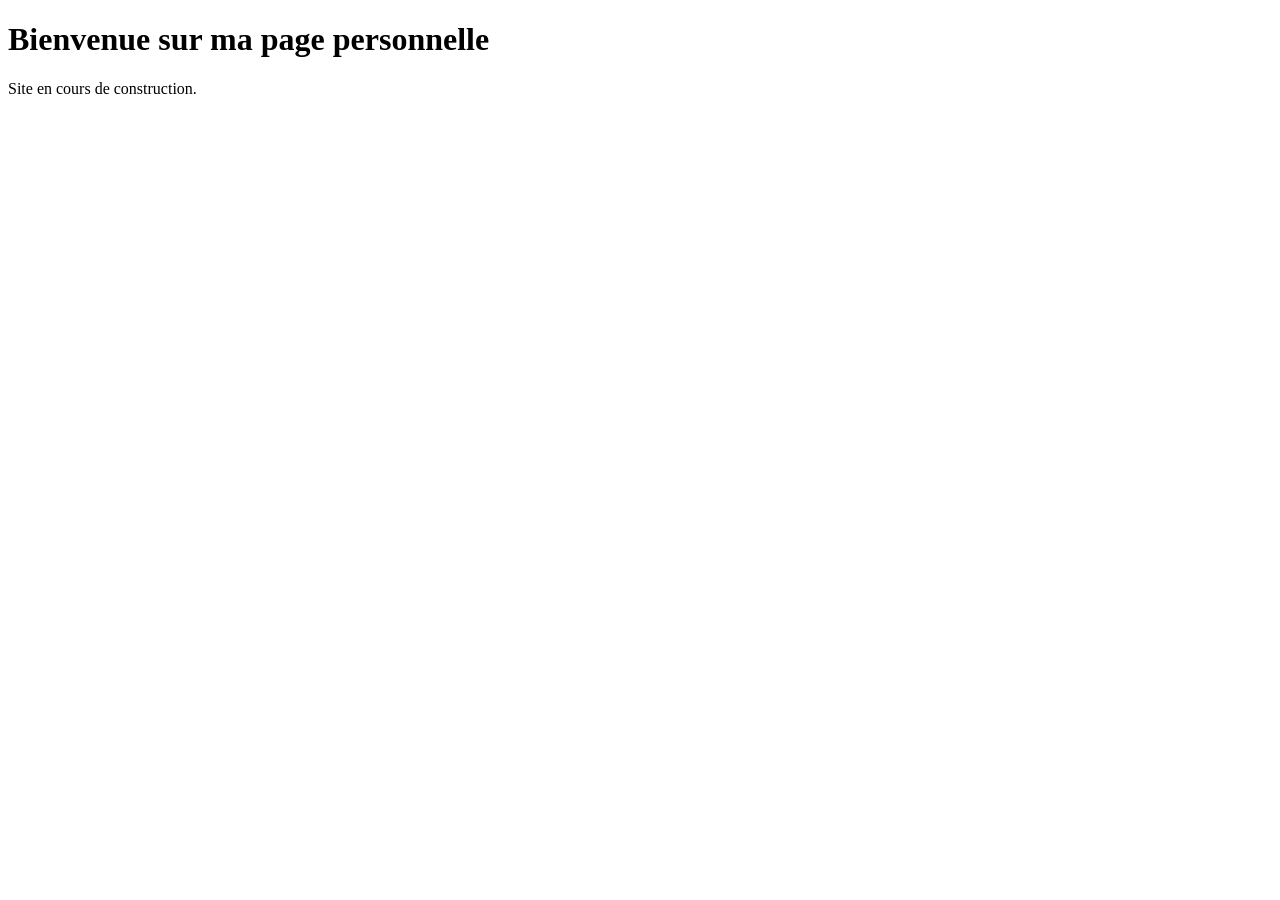
==== docs/index.html @ 63b6cf0b "Add initial HTML structure for personal page" ====
<!DOCTYPE html>
<html lang="fr">
<head>
  <meta charset="UTF-8">
  <title>TheMatako</title>
</head>
<body>
  <h1>Bienvenue sur ma page personnelle</h1>
  <p>Site en cours de construction.</p>
</body>
</html>
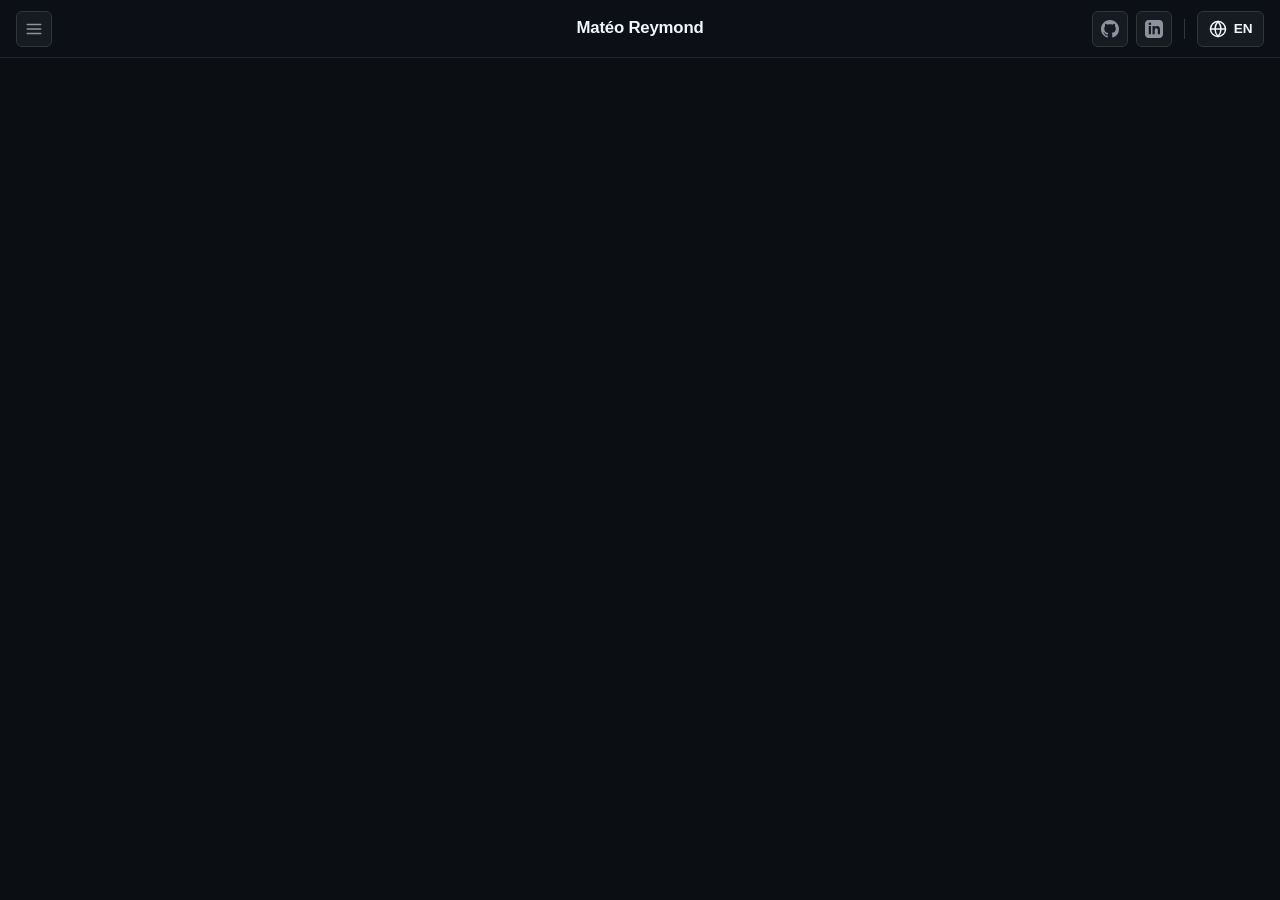
==== commit c54b9d12: "enhanced the index.html with a cool navbar feature which might be temporary anyway" ====
--- a/docs/index.html
+++ b/docs/index.html
@@ -2,10 +2,21 @@
 <html lang="fr">
 <head>
   <meta charset="UTF-8">
-  <title>TheMatako</title>
+  <meta name="viewport" content="width=device-width, initial-scale=1.0">
+  <title>Matéo Reymond</title>
+  
+  <link rel="stylesheet" href="css/styles.css">
+  <link rel="stylesheet" href="navbar/navbar.css">
 </head>
 <body>
-  <h1>Bienvenue sur ma page personnelle</h1>
-  <p>Site en cours de construction.</p>
+
+  <div id="navbar-placeholder"></div>
+
+  <main class="page-content" id="top">
+    <div class="container">
+    </div>
+  </main>
+
+  <script src="navbar/navbar.js"></script>
 </body>
-</html>
+</html>
--- a/docs/css/styles.css
+++ b/docs/css/styles.css
@@ -0,0 +1,56 @@
+
+:root {
+  --bg-main: #0b0f14;
+  --bg-card: #161b22;
+  --nav-bg: rgba(13, 17, 23, 0.85);
+
+  --border-subtle: #21262d;
+  --border-muted: #30363d;
+  --nav-border: #21262d;
+
+  --btn-bg: #161b22;
+  --btn-border: #30363d;
+
+  --text-main: #f0f6fc;
+  --text-muted: #8b949e;
+
+  --accent-purple: #a371f7;
+  --accent-hover: #b88cf8;
+
+  --header-height: 58px;
+}
+
+*,
+*::before,
+*::after {
+  box-sizing: border-box;
+  margin: 0;
+  padding: 0;
+}
+
+body {
+  background-color: var(--bg-main);
+  color: var(--text-main);
+  font-family: -apple-system, BlinkMacSystemFont, "Segoe UI", Roboto, Helvetica, Arial, sans-serif;
+  line-height: 1.6;
+  padding-top: var(--header-height);
+}
+
+.container {
+  max-width: 860px;
+  margin: 0 auto;
+  padding: 3rem 1.5rem;
+}
+
+.demo-box {
+  background-color: var(--bg-card);
+  border: 1px solid var(--border-subtle);
+  border-radius: 8px;
+  height: 450px;
+  margin-top: 2rem;
+  display: flex;
+  align-items: center;
+  justify-content: center;
+  color: var(--text-muted);
+  font-size: 1.2rem;
+}
--- a/docs/navbar/navbar.css
+++ b/docs/navbar/navbar.css
@@ -0,0 +1,122 @@
+
+.topbar-header {
+  position: fixed;
+  top: 0;
+  left: 0;
+  width: 100%;
+  height: var(--header-height);
+  background-color: var(--nav-bg);
+  backdrop-filter: blur(12px);
+  -webkit-backdrop-filter: blur(12px);
+  border-bottom: 1px solid var(--nav-border);
+  z-index: 1000;
+}
+
+.topbar-nav {
+  position: relative;
+  max-width: 100%;
+  height: 100%;
+  margin: 0;
+  padding: 0 1rem;
+  display: flex;
+  align-items: center;
+  justify-content: space-between;
+}
+
+.nav-left {
+  display: flex;
+  align-items: center;
+}
+
+.nav-center {
+  position: absolute;
+  left: 50%;
+  transform: translateX(-50%);
+  display: flex;
+  align-items: center;
+  pointer-events: auto;
+}
+
+.brand-name {
+  color: var(--text-main);
+  text-decoration: none;
+  font-size: 1.05rem;
+  font-weight: 700;
+  letter-spacing: -0.2px;
+  transition: color 0.2s ease;
+}
+
+.brand-name:hover {
+  color: var(--accent-purple);
+}
+
+.nav-right {
+  display: flex;
+  align-items: center;
+  gap: 0.5rem;
+}
+
+.nav-divider {
+  width: 1px;
+  height: 20px;
+  background-color: var(--btn-border);
+  margin: 0 0.25rem;
+}
+
+.nav-btn {
+  display: inline-flex;
+  align-items: center;
+  justify-content: center;
+  background-color: var(--btn-bg);
+  border: 1px solid var(--btn-border);
+  color: var(--text-muted);
+  border-radius: 6px;
+  cursor: pointer;
+  text-decoration: none;
+  transition: all 0.2s ease;
+}
+
+.nav-btn:hover {
+  background-color: #21262d;
+  border-color: var(--accent-purple);
+  color: var(--accent-purple);
+}
+
+.menu-toggle,
+.icon-link {
+  width: 36px;
+  height: 36px;
+}
+
+.lang-btn {
+  height: 36px;
+  padding: 0 0.65rem;
+  gap: 0.45rem;
+  font-size: 0.85rem;
+  font-weight: 600;
+  color: var(--text-main);
+}
+
+
+.icon {
+  width: 18px;
+  height: 18px;
+}
+
+
+.scroll-progress-wrapper {
+  position: absolute;
+  bottom: -1px;
+  left: 0;
+  width: 100%;
+  height: 2px;
+  background: transparent;
+}
+
+.scroll-progress-bar {
+  height: 100%;
+  width: 0%;
+  background: linear-gradient(90deg, var(--accent-purple), #c084fc);
+  box-shadow: 0 0 8px rgba(163, 113, 247, 0.4);
+  transition: width 0.05s ease-out;
+}
